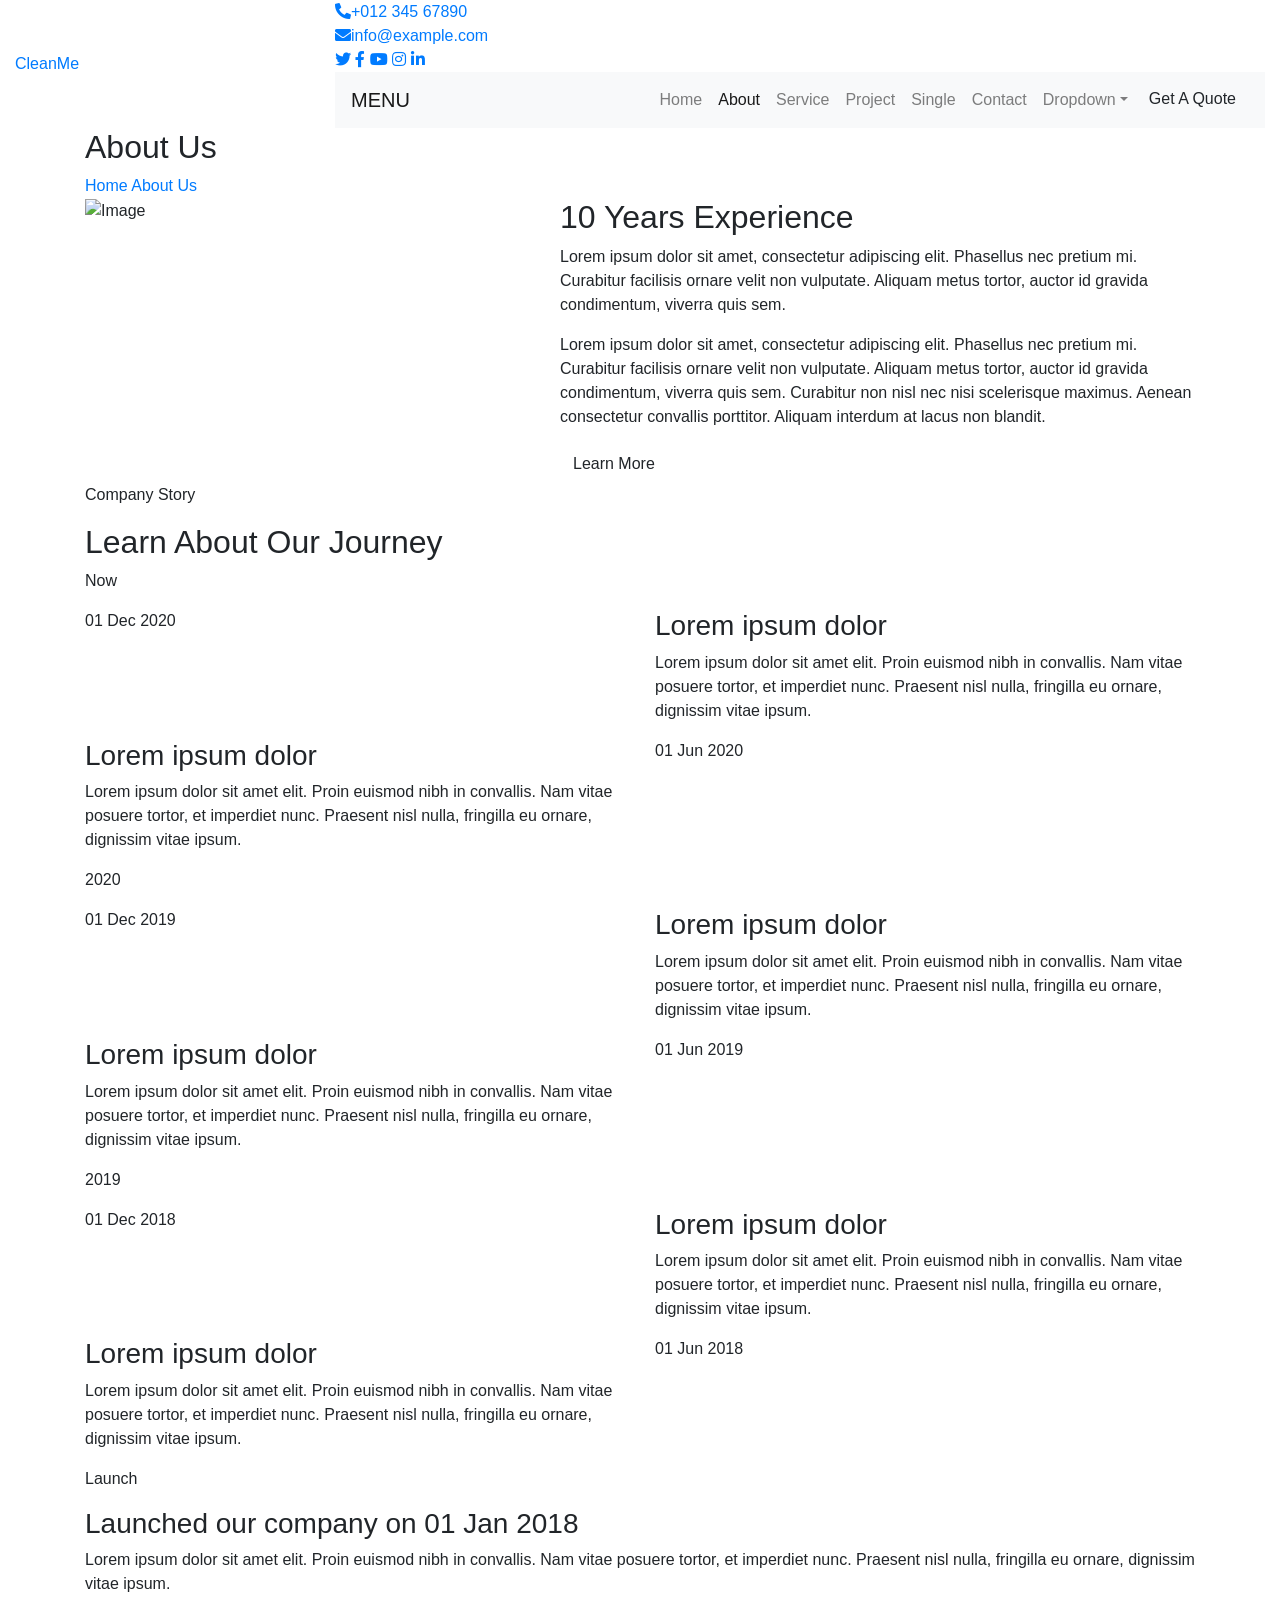
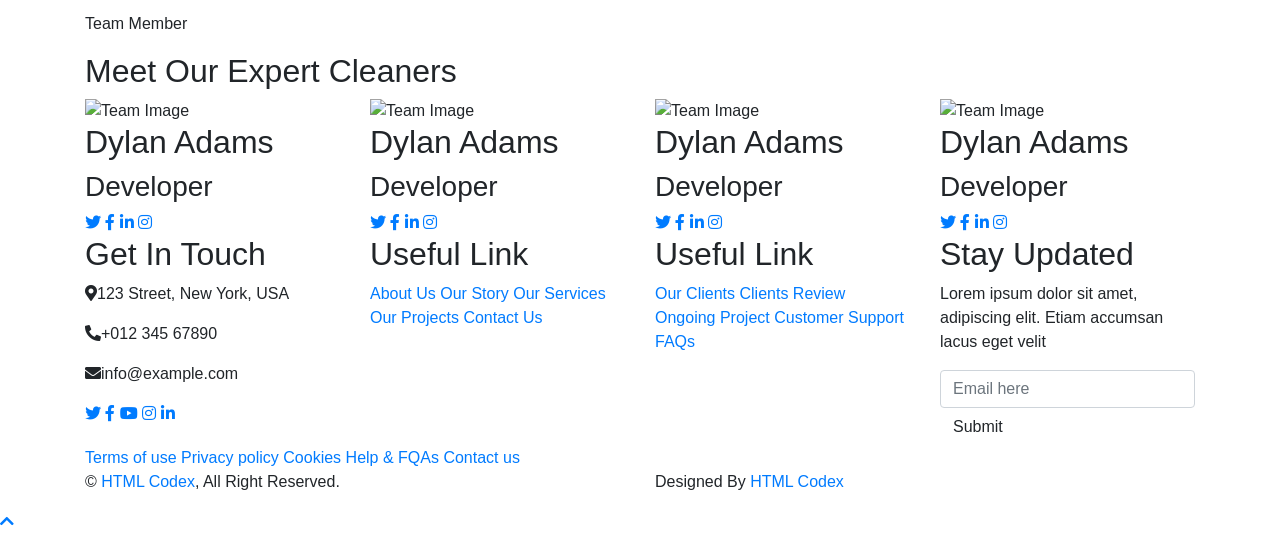
==== about.html @ 85a1fa53 "Add files via upload" ====
<!DOCTYPE html>
<html lang="en">
    <head>
        <meta charset="utf-8">
        <title>CleanHoustonHouse</title>
        <meta content="width=device-width, initial-scale=1.0" name="viewport">
        <meta content="Cleaning Company Website Template" name="keywords">
        <meta content="Cleaning Company Website Template" name="description">

        <!-- Favicon -->
        <link href="img/favicon.ico" rel="icon">

        <!-- Google Font -->
        <link href="https://fonts.googleapis.com/css2?family=Montserrat:wght@100;300;400&display=swap" rel="stylesheet">
        
        <!-- CSS Libraries -->
        <link href="https://stackpath.bootstrapcdn.com/bootstrap/4.4.1/css/bootstrap.min.css" rel="stylesheet">
        <link href="https://cdnjs.cloudflare.com/ajax/libs/font-awesome/5.10.0/css/all.min.css" rel="stylesheet">
        <link href="lib/owlcarousel/assets/owl.carousel.min.css" rel="stylesheet">
        <link href="lib/lightbox/css/lightbox.min.css" rel="stylesheet">

        <!-- Template Stylesheet -->
        <link href="css/style.css" rel="stylesheet">
    </head>

    <body>
        <div class="wrapper">
            <!-- Header Start -->
            <div class="header">
                <div class="container-fluid">
                    <div class="header-top row align-items-center">
                        <div class="col-lg-3">
                            <div class="brand">
                                <a href="index.html">
                                    CleanMe
                                    <!-- <img src="img/logo.png" alt="Logo"> -->
                                </a>
                            </div>
                        </div>
                        <div class="col-lg-9">
                            <div class="topbar">
                                <div class="topbar-col">
                                    <a href="tel:+012 345 67890"><i class="fa fa-phone-alt"></i>+012 345 67890</a>
                                </div>
                                <div class="topbar-col">
                                    <a href="mailto:info@example.com"><i class="fa fa-envelope"></i>info@example.com</a>
                                </div>
                                <div class="topbar-col">
                                    <div class="topbar-social">
                                        <a href=""><i class="fab fa-twitter"></i></a>
                                        <a href=""><i class="fab fa-facebook-f"></i></a>
                                        <a href=""><i class="fab fa-youtube"></i></a>
                                        <a href=""><i class="fab fa-instagram"></i></a>
                                        <a href=""><i class="fab fa-linkedin-in"></i></a>
                                    </div>
                                </div>
                            </div>
                            <div class="navbar navbar-expand-lg bg-light navbar-light">
                                <a href="#" class="navbar-brand">MENU</a>
                                <button type="button" class="navbar-toggler" data-toggle="collapse" data-target="#navbarCollapse">
                                    <span class="navbar-toggler-icon"></span>
                                </button>

                                <div class="collapse navbar-collapse justify-content-between" id="navbarCollapse">
                                    <div class="navbar-nav ml-auto">
                                        <a href="index.html" class="nav-item nav-link">Home</a>
                                        <a href="about.html" class="nav-item nav-link active">About</a>
                                        <a href="service.html" class="nav-item nav-link">Service</a>
                                        <a href="portfolio.html" class="nav-item nav-link">Project</a>
                                        <a href="single.html" class="nav-item nav-link">Single</a>
                                        <a href="contact.html" class="nav-item nav-link">Contact</a>
                                        <div class="nav-item dropdown">
                                            <a href="#" class="nav-link dropdown-toggle" data-toggle="dropdown">Dropdown</a>
                                            <div class="dropdown-menu">
                                                <a href="#" class="dropdown-item">Sub Item 1</a>
                                                <a href="#" class="dropdown-item">Sub Item 2</a>
                                            </div>
                                        </div>
                                        <a href="#" class="btn">Get A Quote</a>
                                    </div>
                                </div>
                            </div>
                        </div>
                    </div>
                </div>
            </div>
            <!-- Header End -->
            
            
            <!-- Page Header Start -->
            <div class="page-header">
                <div class="container">
                    <div class="row">
                        <div class="col-12">
                            <h2>About Us</h2>
                        </div>
                        <div class="col-12">
                            <a href="">Home</a>
                            <a href="">About Us</a>
                        </div>
                    </div>
                </div>
            </div>
            <!-- Page Header End -->


            <!-- About Start -->
            <div class="about">
                <div class="container">
                    <div class="row">
                        <div class="col-lg-5 col-md-6">
                            <div class="about-img">
                                <img src="img/about.jpg" alt="Image">
                            </div>
                        </div>
                        <div class="col-lg-7 col-md-6">
                            <div class="about-text">
                                <h2><span>10</span> Years Experience</h2>
                                <p>
                                    Lorem ipsum dolor sit amet, consectetur adipiscing elit. Phasellus nec pretium mi. Curabitur facilisis ornare velit non vulputate. Aliquam metus tortor, auctor id gravida condimentum, viverra quis sem.
                                </p>
                                <p>
                                    Lorem ipsum dolor sit amet, consectetur adipiscing elit. Phasellus nec pretium mi. Curabitur facilisis ornare velit non vulputate. Aliquam metus tortor, auctor id gravida condimentum, viverra quis sem. Curabitur non nisl nec nisi scelerisque maximus. Aenean consectetur convallis porttitor. Aliquam interdum at lacus non blandit.
                                </p>
                                <a class="btn" href="">Learn More</a>
                            </div>
                        </div>
                    </div>
                </div>
            </div>
            <!-- About End -->


            <!-- Story Start -->
            <div class="story">
                <div class="container">
                    <div class="section-header">
                        <p>Company Story</p>
                        <h2>Learn About Our Journey</h2>
                    </div>
                    <div class="row">
                        <div class="col-lg-12">
                            <div class="story-container">
                                <div class="story-end">
                                    <p>Now</p>
                                </div>
                                <div class="story-continue">

                                    <div class="row story-right">
                                        <div class="col-md-6">
                                            <p class="story-date">
                                                01 Dec 2020
                                            </p>
                                        </div>
                                        <div class="col-md-6">
                                            <div class="story-box">
                                                <div class="story-text">
                                                    <h3>Lorem ipsum dolor</h3>
                                                    <p>
                                                        Lorem ipsum dolor sit amet elit. Proin euismod nibh in convallis. Nam vitae posuere tortor, et imperdiet nunc. Praesent nisl nulla, fringilla eu ornare, dignissim vitae ipsum.
                                                    </p>
                                                </div>
                                            </div>
                                        </div>
                                    </div>

                                    <div class="row story-left">
                                        <div class="col-md-6 d-md-none d-block">
                                            <p class="story-date">
                                                01 Jun 2020
                                            </p>
                                        </div>
                                        <div class="col-md-6">
                                            <div class="story-box">
                                                <div class="story-text">
                                                    <h3>Lorem ipsum dolor</h3>
                                                    <p>
                                                        Lorem ipsum dolor sit amet elit. Proin euismod nibh in convallis. Nam vitae posuere tortor, et imperdiet nunc. Praesent nisl nulla, fringilla eu ornare, dignissim vitae ipsum.
                                                    </p>
                                                </div>
                                            </div>
                                        </div>
                                        <div class="col-md-6 d-md-block d-none">
                                            <p class="story-date">
                                                01 Jun 2020
                                            </p>
                                        </div>
                                    </div>

                                    <div class="row">
                                        <div class="col-12">
                                            <div class="story-year">
                                                <p>2020</p>
                                            </div>
                                        </div>
                                    </div>

                                    <div class="row story-right">
                                        <div class="col-md-6">
                                            <p class="story-date">
                                                01 Dec 2019
                                            </p>
                                        </div>
                                        <div class="col-md-6">
                                            <div class="story-box">
                                                <div class="story-text">
                                                    <h3>Lorem ipsum dolor</h3>
                                                    <p>
                                                        Lorem ipsum dolor sit amet elit. Proin euismod nibh in convallis. Nam vitae posuere tortor, et imperdiet nunc. Praesent nisl nulla, fringilla eu ornare, dignissim vitae ipsum.
                                                    </p>
                                                </div>
                                            </div>
                                        </div>
                                    </div>

                                    <div class="row story-left">
                                        <div class="col-md-6 d-md-none d-block">
                                            <p class="story-date">
                                                01 Jun  2019
                                            </p>
                                        </div>
                                        <div class="col-md-6">
                                            <div class="story-box">
                                                <div class="story-text">
                                                    <h3>Lorem ipsum dolor</h3>
                                                    <p>
                                                        Lorem ipsum dolor sit amet elit. Proin euismod nibh in convallis. Nam vitae posuere tortor, et imperdiet nunc. Praesent nisl nulla, fringilla eu ornare, dignissim vitae ipsum.
                                                    </p>
                                                </div>
                                            </div>
                                        </div>
                                        <div class="col-md-6 d-md-block d-none">
                                            <p class="story-date">
                                                01 Jun  2019
                                            </p>
                                        </div>
                                    </div>
                                    
                                    <div class="row">
                                        <div class="col-12">
                                            <div class="story-year">
                                                <p>2019</p>
                                            </div>
                                        </div>
                                    </div>

                                    <div class="row story-right">
                                        <div class="col-md-6">
                                            <p class="story-date">
                                                01 Dec 2018
                                            </p>
                                        </div>
                                        <div class="col-md-6">
                                            <div class="story-box">
                                                <div class="story-text">
                                                    <h3>Lorem ipsum dolor</h3>
                                                    <p>
                                                        Lorem ipsum dolor sit amet elit. Proin euismod nibh in convallis. Nam vitae posuere tortor, et imperdiet nunc. Praesent nisl nulla, fringilla eu ornare, dignissim vitae ipsum.
                                                    </p>
                                                </div>
                                            </div>
                                        </div>
                                    </div>

                                    <div class="row story-left">
                                        <div class="col-md-6 d-md-none d-block">
                                            <p class="story-date">
                                                01 Jun 2018
                                            </p>
                                        </div>
                                        <div class="col-md-6">
                                            <div class="story-box">
                                                <div class="story-text">
                                                    <h3>Lorem ipsum dolor</h3>
                                                    <p>
                                                        Lorem ipsum dolor sit amet elit. Proin euismod nibh in convallis. Nam vitae posuere tortor, et imperdiet nunc. Praesent nisl nulla, fringilla eu ornare, dignissim vitae ipsum.
                                                    </p>
                                                </div>
                                            </div>
                                        </div>
                                        <div class="col-md-6 d-md-block d-none">
                                            <p class="story-date">
                                                01 Jun 2018
                                            </p>
                                        </div>
                                    </div>
                                </div>
                                <div class="story-start">
                                    <p>Launch</p>
                                </div>
                                <div class="story-launch">
                                    <div class="story-box">
                                        <div class="story-text">
                                            <h3>Launched our company on 01 Jan 2018</h3>
                                            <p>
                                                Lorem ipsum dolor sit amet elit. Proin euismod nibh in convallis. Nam vitae posuere tortor, et imperdiet nunc. Praesent nisl nulla, fringilla eu ornare, dignissim vitae ipsum.
                                            </p>
                                        </div>
                                    </div>
                                </div>
                            </div>
                        </div>
                    </div>
                </div>
            </div>
            <!-- Story End -->


            <!-- Team Start -->
            <div class="team">
                <div class="container">
                    <div class="section-header">
                        <p>Team Member</p>
                        <h2>Meet Our Expert Cleaners</h2>
                    </div>
                    <div class="row">
                        <div class="col-lg-3 col-md-6">
                            <div class="team-item">
                                <div class="team-img">
                                    <img src="img/team-1.jpg" alt="Team Image">
                                </div>
                                <div class="team-text">
                                    <h2>Dylan Adams</h2>
                                    <h3>Developer</h3>
                                    <div class="team-social">
                                        <a class="social-tw" href=""><i class="fab fa-twitter"></i></a>
                                        <a class="social-fb" href=""><i class="fab fa-facebook-f"></i></a>
                                        <a class="social-li" href=""><i class="fab fa-linkedin-in"></i></a>
                                        <a class="social-in" href=""><i class="fab fa-instagram"></i></a>
                                    </div>
                                </div>
                            </div>
                        </div>
                        <div class="col-lg-3 col-md-6">
                            <div class="team-item">
                                <div class="team-img">
                                    <img src="img/team-2.jpg" alt="Team Image">
                                </div>
                                <div class="team-text">
                                    <h2>Dylan Adams</h2>
                                    <h3>Developer</h3>
                                    <div class="team-social">
                                        <a class="social-tw" href=""><i class="fab fa-twitter"></i></a>
                                        <a class="social-fb" href=""><i class="fab fa-facebook-f"></i></a>
                                        <a class="social-li" href=""><i class="fab fa-linkedin-in"></i></a>
                                        <a class="social-in" href=""><i class="fab fa-instagram"></i></a>
                                    </div>
                                </div>
                            </div>
                        </div>
                        <div class="col-lg-3 col-md-6">
                            <div class="team-item">
                                <div class="team-img">
                                    <img src="img/team-3.jpg" alt="Team Image">
                                </div>
                                <div class="team-text">
                                    <h2>Dylan Adams</h2>
                                    <h3>Developer</h3>
                                    <div class="team-social">
                                        <a class="social-tw" href=""><i class="fab fa-twitter"></i></a>
                                        <a class="social-fb" href=""><i class="fab fa-facebook-f"></i></a>
                                        <a class="social-li" href=""><i class="fab fa-linkedin-in"></i></a>
                                        <a class="social-in" href=""><i class="fab fa-instagram"></i></a>
                                    </div>
                                </div>
                            </div>
                        </div>
                        <div class="col-lg-3 col-md-6">
                            <div class="team-item">
                                <div class="team-img">
                                    <img src="img/team-4.jpg" alt="Team Image">
                                </div>
                                <div class="team-text">
                                    <h2>Dylan Adams</h2>
                                    <h3>Developer</h3>
                                    <div class="team-social">
                                        <a class="social-tw" href=""><i class="fab fa-twitter"></i></a>
                                        <a class="social-fb" href=""><i class="fab fa-facebook-f"></i></a>
                                        <a class="social-li" href=""><i class="fab fa-linkedin-in"></i></a>
                                        <a class="social-in" href=""><i class="fab fa-instagram"></i></a>
                                    </div>
                                </div>
                            </div>
                        </div>
                    </div>
                </div>
            </div>
            <!-- Team End -->


            <!-- Footer Start -->
            <div class="footer">
                <div class="container">
                    <div class="row">
                        <div class="col-md-6 col-lg-3">
                            <div class="footer-contact">
                                <h2>Get In Touch</h2>
                                <p><i class="fa fa-map-marker-alt"></i>123 Street, New York, USA</p>
                                <p><i class="fa fa-phone-alt"></i>+012 345 67890</p>
                                <p><i class="fa fa-envelope"></i>info@example.com</p>
                                <div class="footer-social">
                                    <a href=""><i class="fab fa-twitter"></i></a>
                                    <a href=""><i class="fab fa-facebook-f"></i></a>
                                    <a href=""><i class="fab fa-youtube"></i></a>
                                    <a href=""><i class="fab fa-instagram"></i></a>
                                    <a href=""><i class="fab fa-linkedin-in"></i></a>
                                </div>
                            </div>
                        </div>
                        <div class="col-md-6 col-lg-3">
                            <div class="footer-link">
                                <h2>Useful Link</h2>
                                <a href="">About Us</a>
                                <a href="">Our Story</a>
                                <a href="">Our Services</a>
                                <a href="">Our Projects</a>
                                <a href="">Contact Us</a>
                            </div>
                        </div>
                        <div class="col-md-6 col-lg-3">
                            <div class="footer-link">
                                <h2>Useful Link</h2>
                                <a href="">Our Clients</a>
                                <a href="">Clients Review</a>
                                <a href="">Ongoing Project</a>
                                <a href="">Customer Support</a>
                                <a href="">FAQs</a>
                            </div>
                        </div>
                        <div class="col-md-6 col-lg-3">
                            <div class="footer-form">
                                <h2>Stay Updated</h2>
                                <p>
                                    Lorem ipsum dolor sit amet, adipiscing elit. Etiam accumsan lacus eget velit
                                </p>
                                <input class="form-control" placeholder="Email here">
                                <button class="btn">Submit</button>
                            </div>
                        </div>
                    </div>
                </div>
                <div class="container footer-menu">
                    <div class="f-menu">
                        <a href="">Terms of use</a>
                        <a href="">Privacy policy</a>
                        <a href="">Cookies</a>
                        <a href="">Help & FQAs</a>
                        <a href="">Contact us</a>
                    </div>
                </div>
                <div class="container copyright">
                    <div class="row">
                        <div class="col-md-6">
                            <p>&copy; <a href="https://htmlcodex.com">HTML Codex</a>, All Right Reserved.</p>
                        </div>
                        <div class="col-md-6">
                            <p>Designed By <a href="https://htmlcodex.com">HTML Codex</a></p>
                        </div>
                    </div>
                </div>
            </div>
            <!-- Footer End -->
            
            <a href="#" class="back-to-top"><i class="fa fa-chevron-up"></i></a>
        </div>

        <!-- JavaScript Libraries -->
        <script src="https://code.jquery.com/jquery-3.4.1.min.js"></script>
        <script src="https://stackpath.bootstrapcdn.com/bootstrap/4.4.1/js/bootstrap.bundle.min.js"></script>
        <script src="lib/easing/easing.min.js"></script>
        <script src="lib/owlcarousel/owl.carousel.min.js"></script>
        <script src="lib/isotope/isotope.pkgd.min.js"></script>
        <script src="lib/lightbox/js/lightbox.min.js"></script>

        <!-- Template Javascript -->
        <script src="js/main.js"></script>
    </body>
</html>
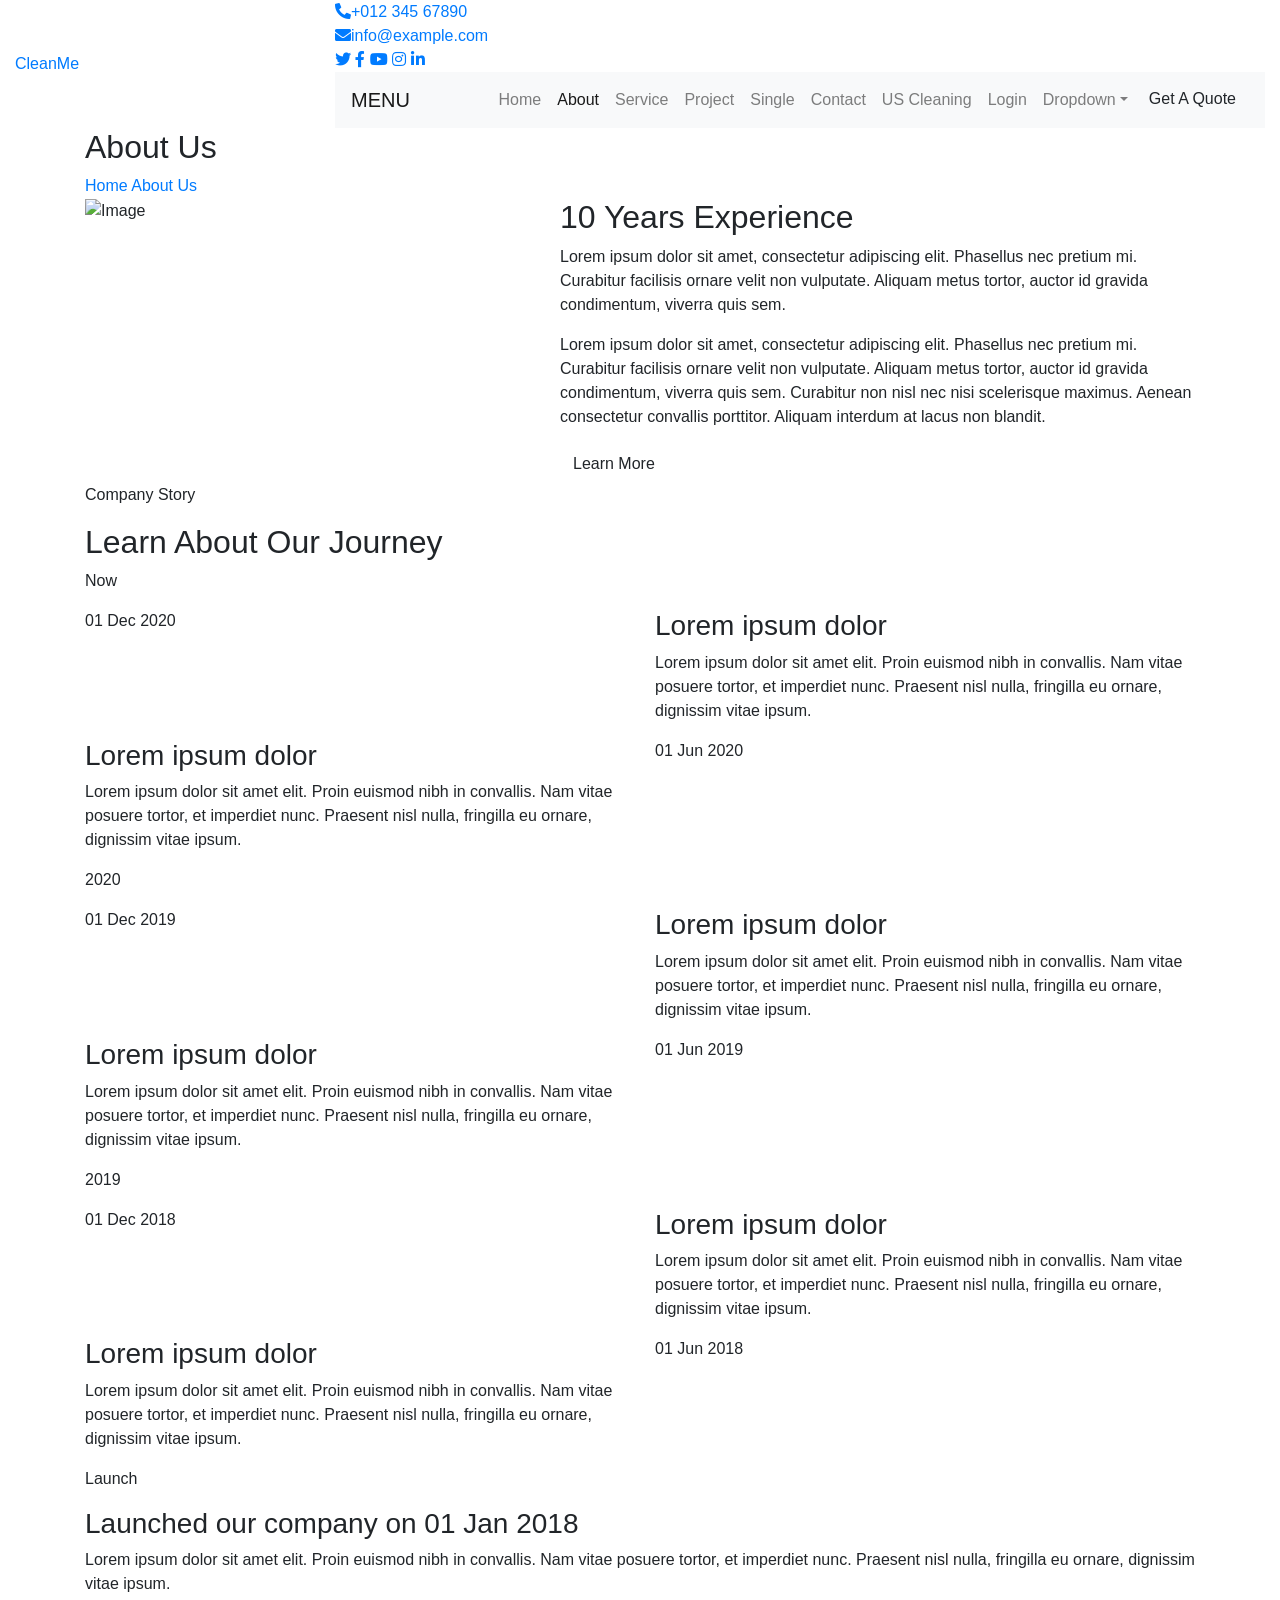
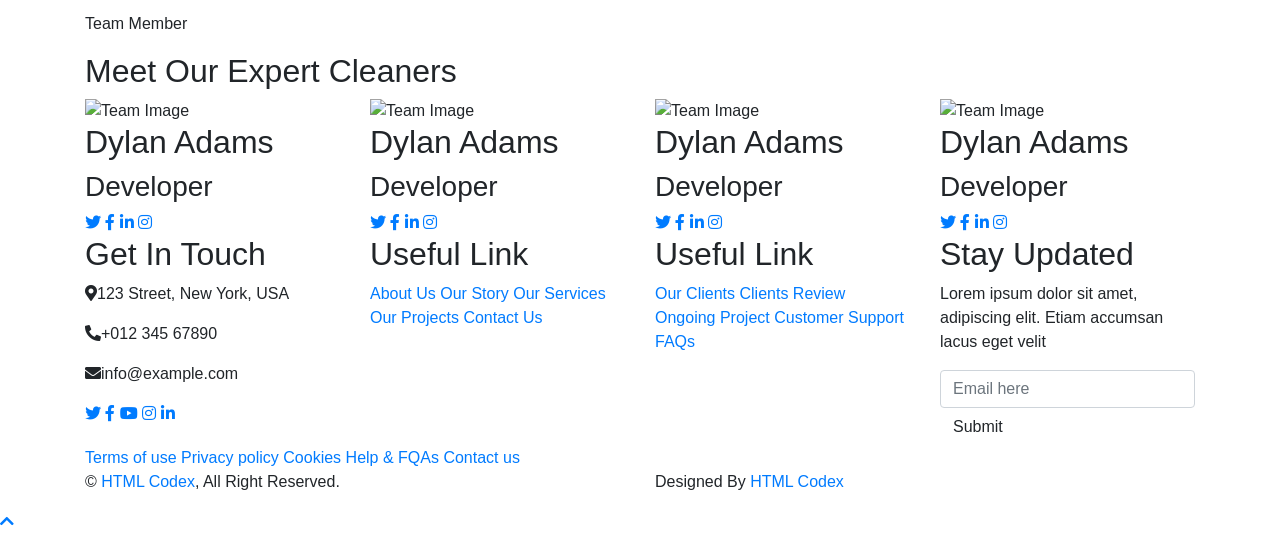
==== commit 56423654: "Add login page and US house cleaning page" ====
--- a/about.html
+++ b/about.html
@@ -69,6 +69,8 @@
                                         <a href="portfolio.html" class="nav-item nav-link">Project</a>
                                         <a href="single.html" class="nav-item nav-link">Single</a>
                                         <a href="contact.html" class="nav-item nav-link">Contact</a>
+                                        <a href="house-cleaning-us.html" class="nav-item nav-link">US Cleaning</a>
+                                        <a id="login-link" href="login.html" class="nav-item nav-link">Login</a>
                                         <div class="nav-item dropdown">
                                             <a href="#" class="nav-link dropdown-toggle" data-toggle="dropdown">Dropdown</a>
                                             <div class="dropdown-menu">
@@ -474,6 +476,7 @@
 
         <!-- Template Javascript -->
         <script src="js/main.js"></script>
+        <script src="login.js"></script>
     </body>
 </html>
 
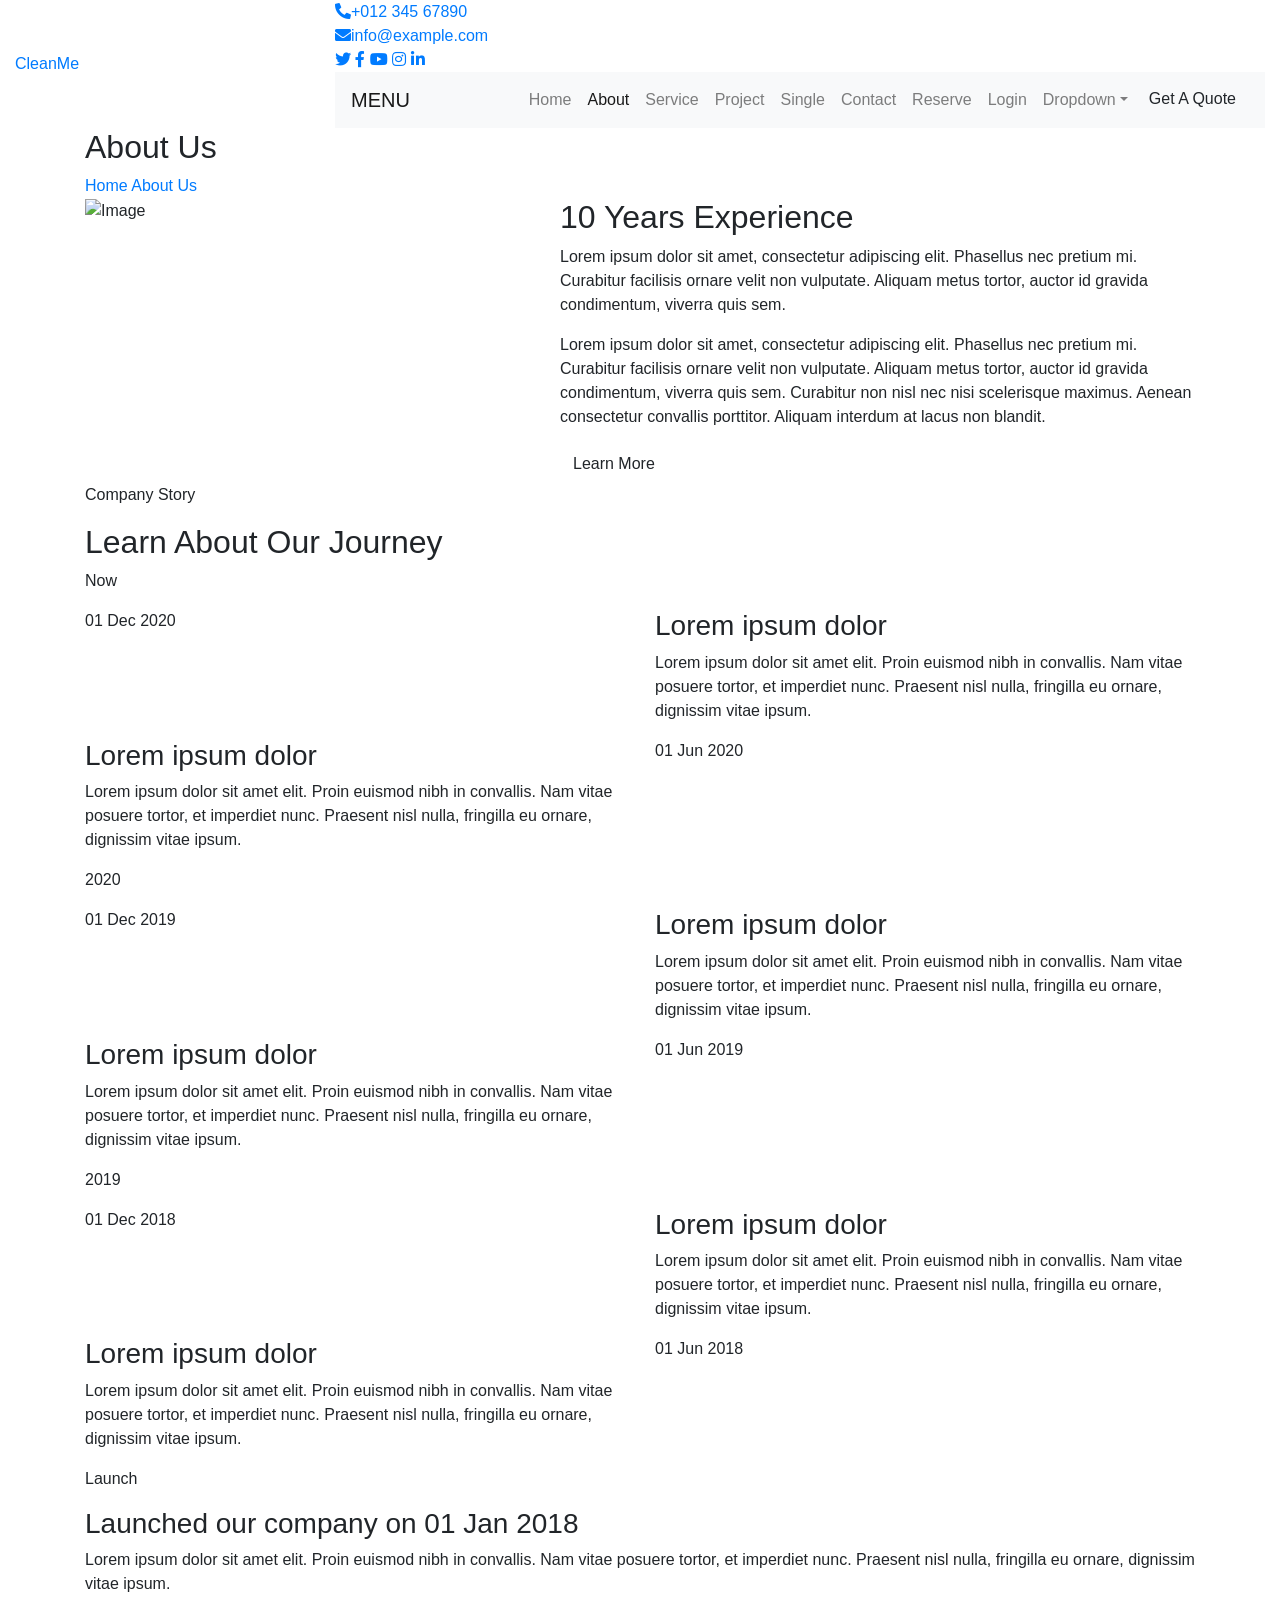
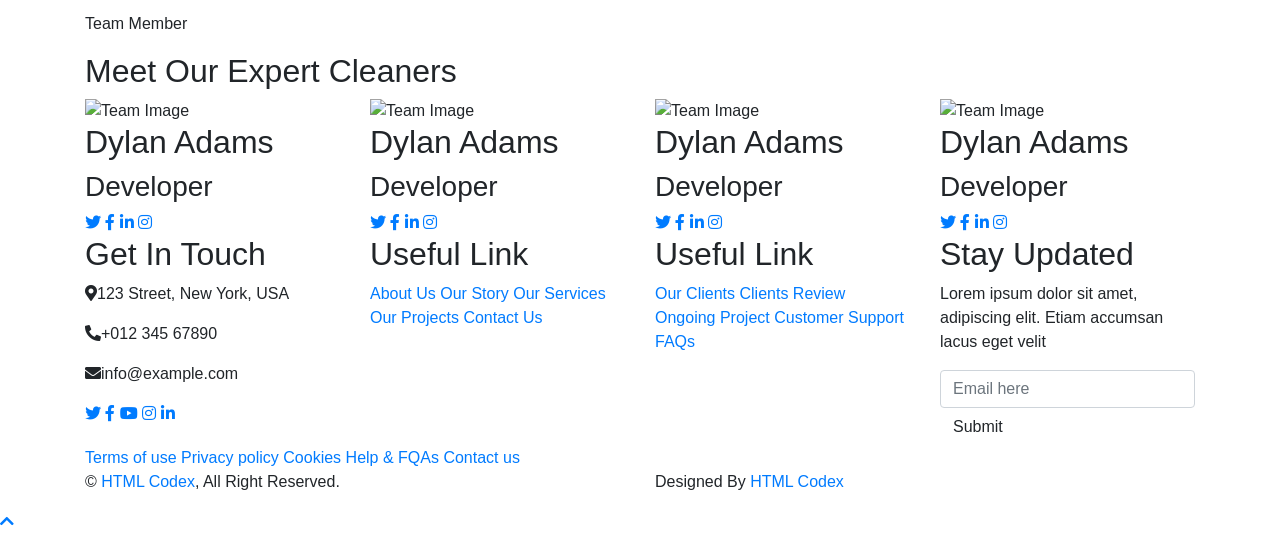
==== commit 04fd8cbe: "Add PayPal reservation and login" ====
--- a/about.html
+++ b/about.html
@@ -69,8 +69,8 @@
                                         <a href="portfolio.html" class="nav-item nav-link">Project</a>
                                         <a href="single.html" class="nav-item nav-link">Single</a>
                                         <a href="contact.html" class="nav-item nav-link">Contact</a>
-                                        <a href="house-cleaning-us.html" class="nav-item nav-link">US Cleaning</a>
-                                        <a id="login-link" href="login.html" class="nav-item nav-link">Login</a>
+    <a href="reserve.html" class="nav-item nav-link">Reserve</a>
+    <a href="login.html" class="nav-item nav-link">Login</a>
                                         <div class="nav-item dropdown">
                                             <a href="#" class="nav-link dropdown-toggle" data-toggle="dropdown">Dropdown</a>
                                             <div class="dropdown-menu">
@@ -476,7 +476,6 @@
 
         <!-- Template Javascript -->
         <script src="js/main.js"></script>
-        <script src="login.js"></script>
     </body>
 </html>
 
